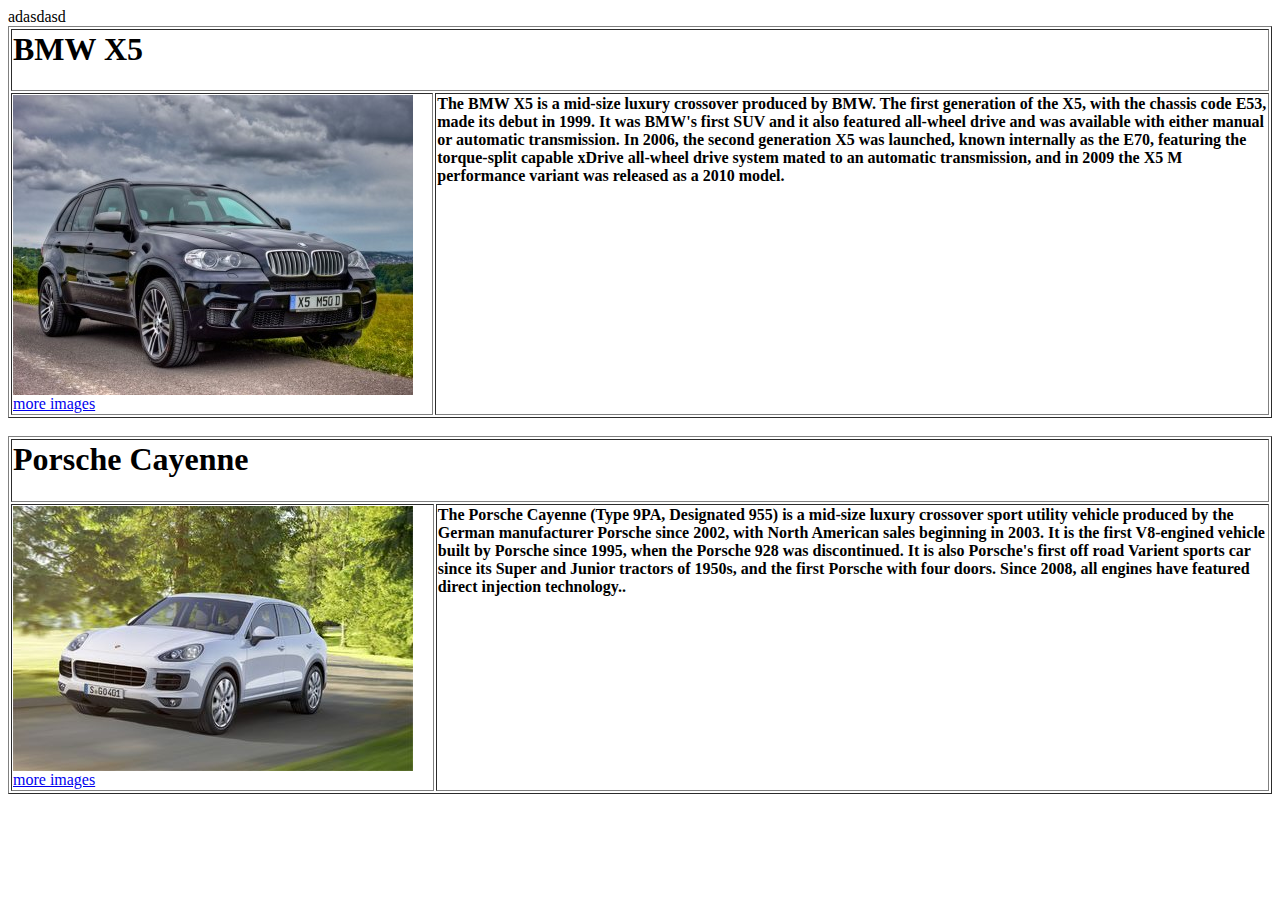
==== Week 1/index.html @ 79281cf6 "init" ====
﻿<html>
<head>
<title>Task 2</title>
<head>
<body>
adasdasd
<table border="1">
<tr>
<td colspan="2"><h1>BMW X5</h1></td>
</tr>
<tr>
<td>
<img src= "Bmwx5.jpg">
<a href="BMW.html"> more images</a> 
</td>
<td valign = "top"><strong>The BMW X5 is a mid-size luxury crossover produced by BMW. The first generation of the X5, with the chassis code E53, made its debut in 1999. It was BMW's first SUV and it also featured all-wheel drive and was available with either manual or automatic transmission. In 2006, the second generation X5 was launched, known internally as the E70, featuring the torque-split capable xDrive all-wheel drive system mated to an automatic transmission, and in 2009 the X5 M performance variant was released as a 2010 model.</strong></td>
</tr>
</table>
<br>
<table border="1">
<tr>
<td colspan="2"><h1>Porsche Cayenne</h1></td>
</tr>
<tr>
<td><img src="PC.jpg">
<a href="porche.html"> more images</a> 
</td>
<td valign = "top"><strong>The Porsche Cayenne (Type 9PA, Designated 955) is a mid-size luxury crossover sport utility vehicle produced by the German manufacturer Porsche since 2002, with North American sales beginning in 2003. It is the first V8-engined vehicle built by Porsche since 1995, when the Porsche 928 was discontinued. It is also Porsche's first off road Varient sports car since its Super and Junior tractors of 1950s, and the first Porsche with four doors. Since 2008, all engines have featured direct injection technology..</strong></td>
</tr>

</table>

</body>
</html>
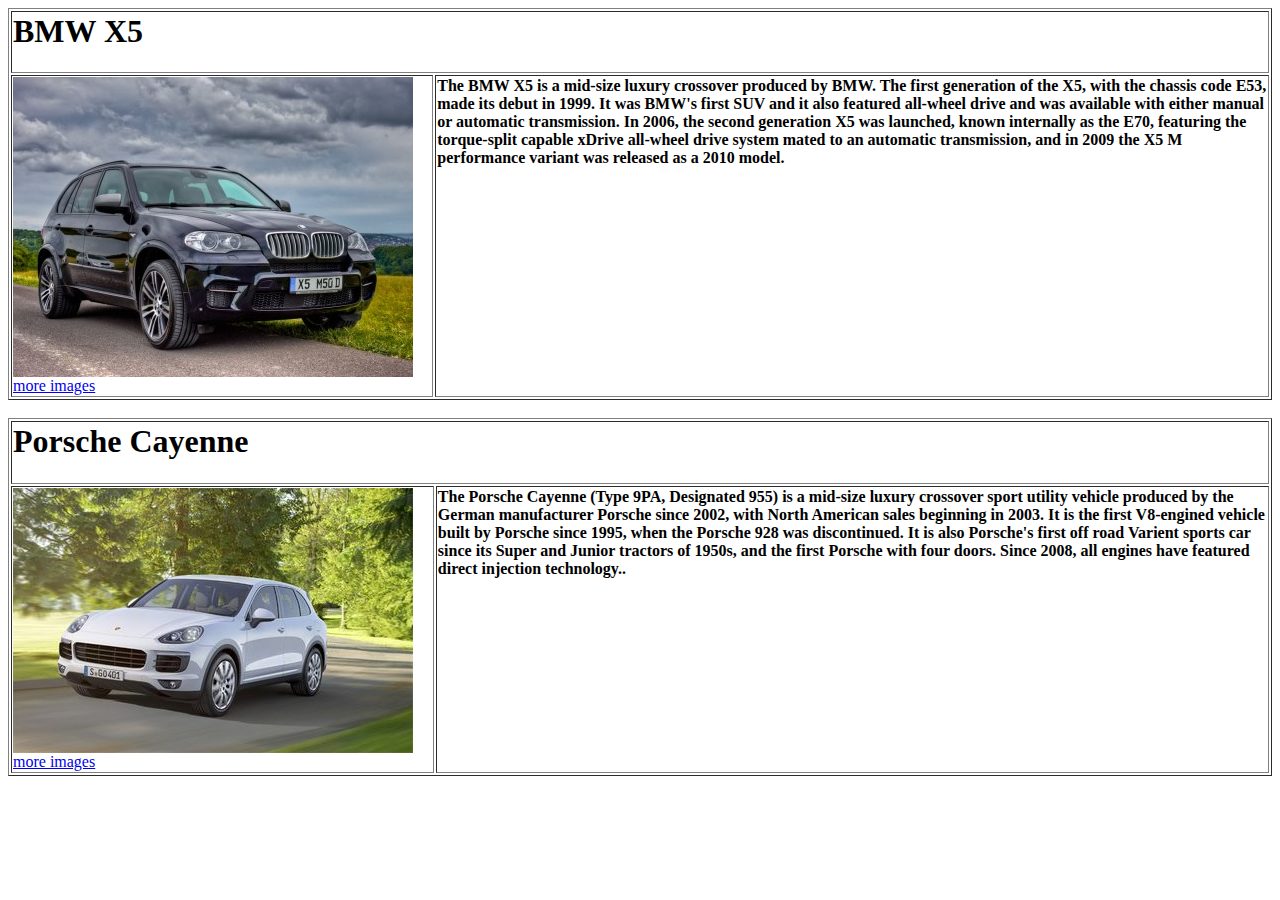
==== commit b69e3e70: "github" ====
--- a/Week 1/index.html
+++ b/Week 1/index.html
@@ -3,7 +3,6 @@
 <title>Task 2</title>
 <head>
 <body>
-adasdasd
 <table border="1">
 <tr>
 <td colspan="2"><h1>BMW X5</h1></td>
